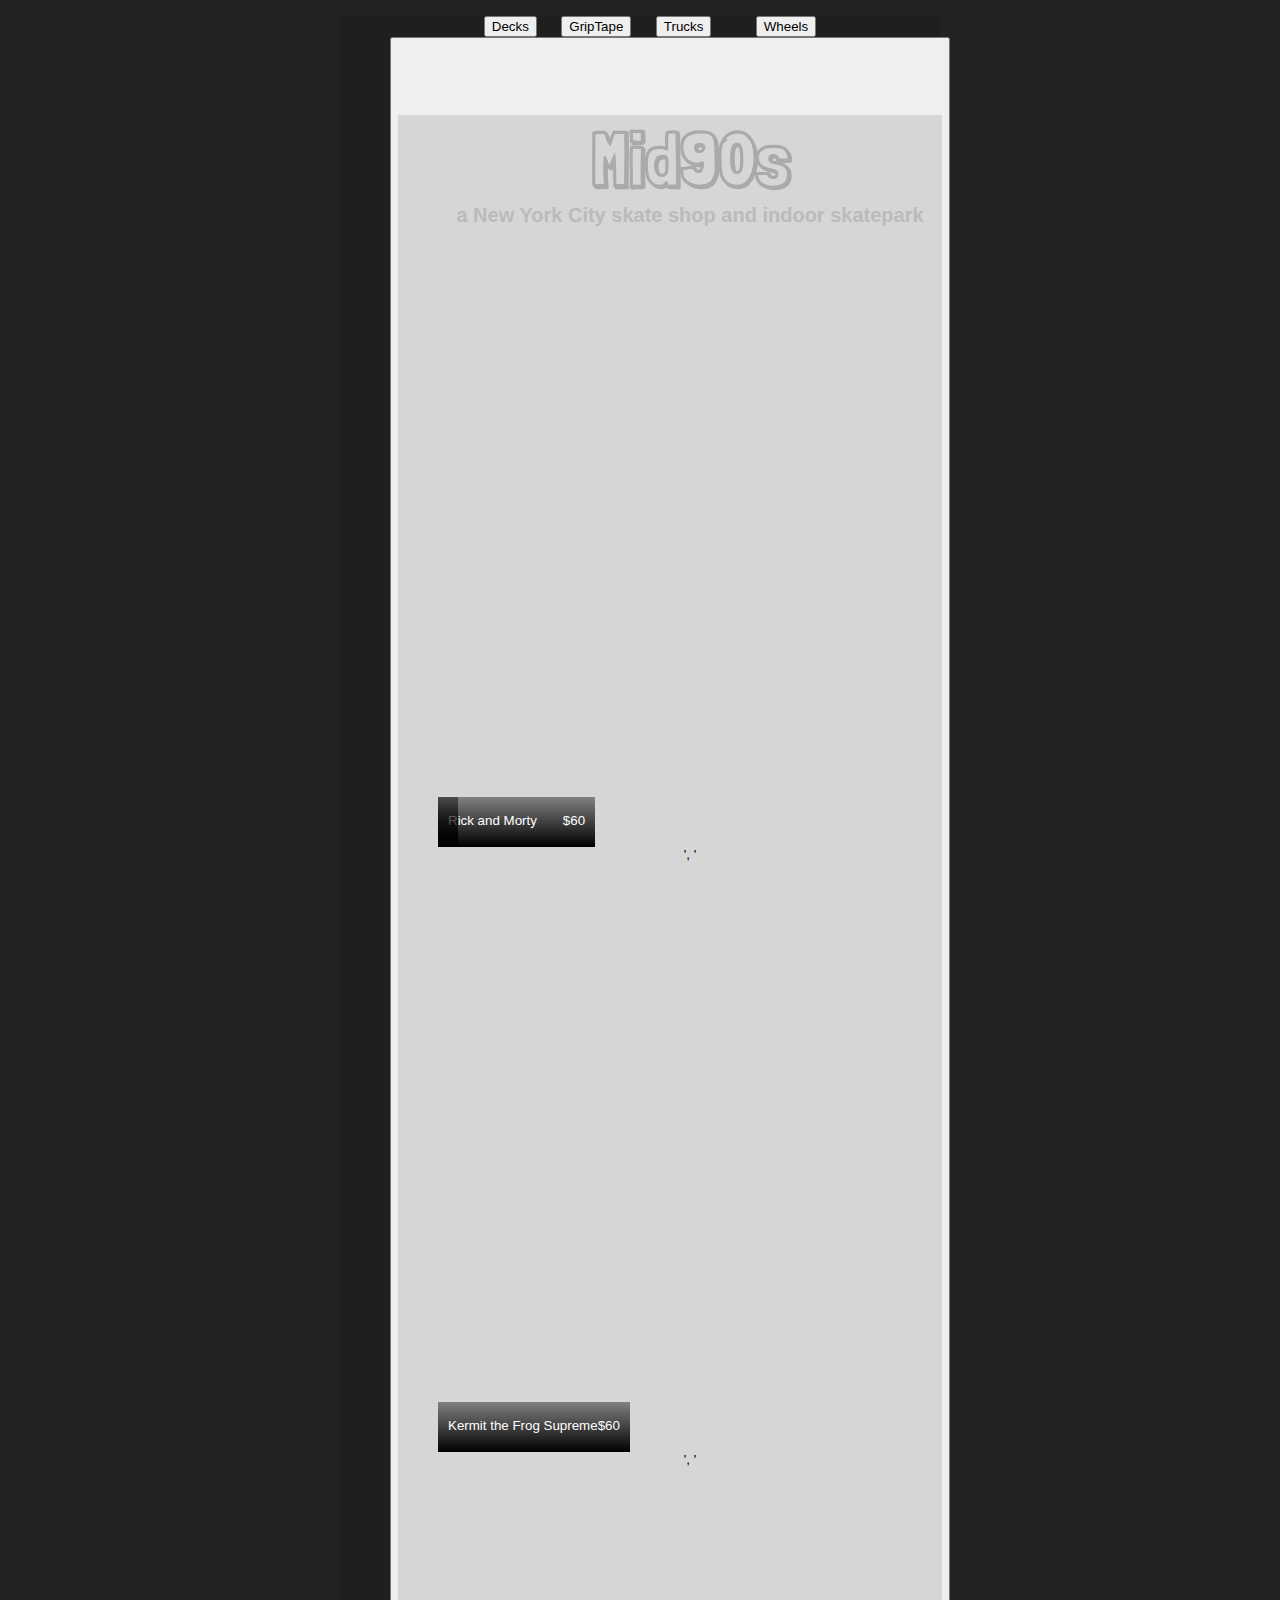
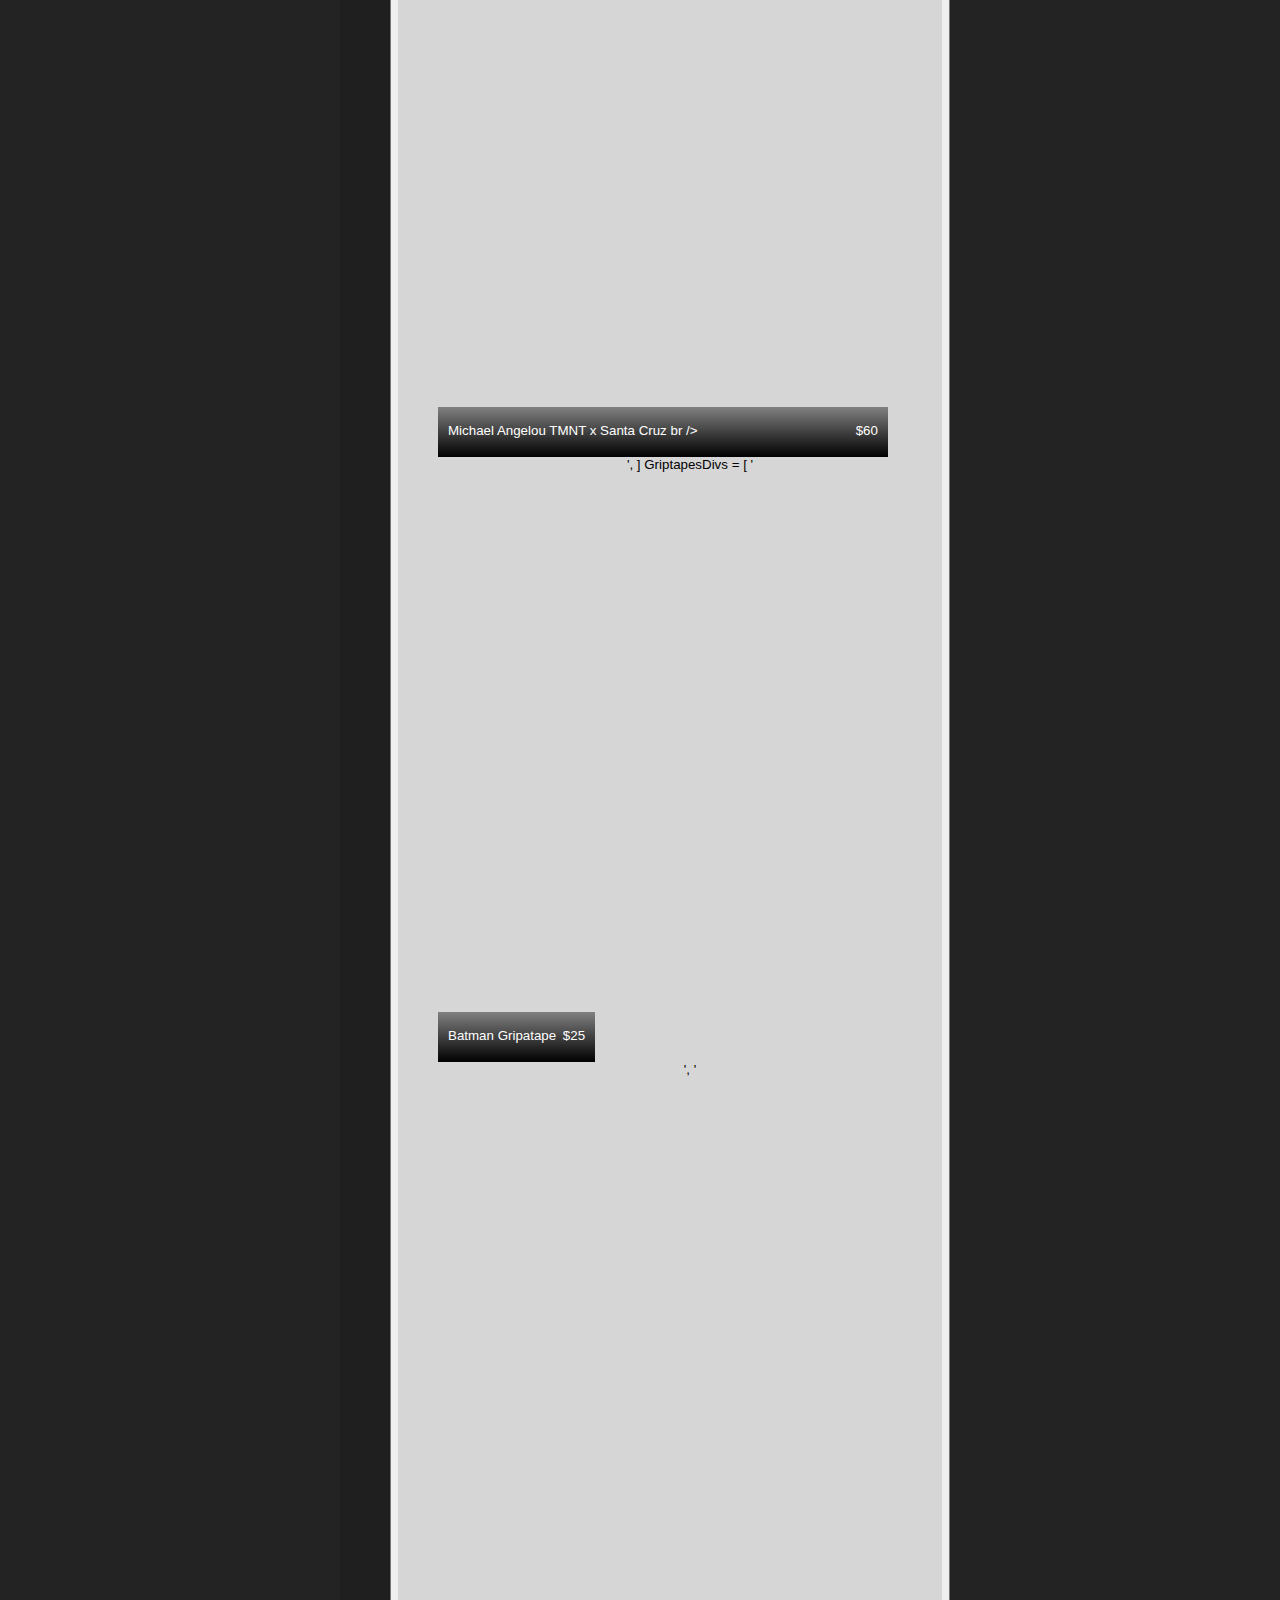
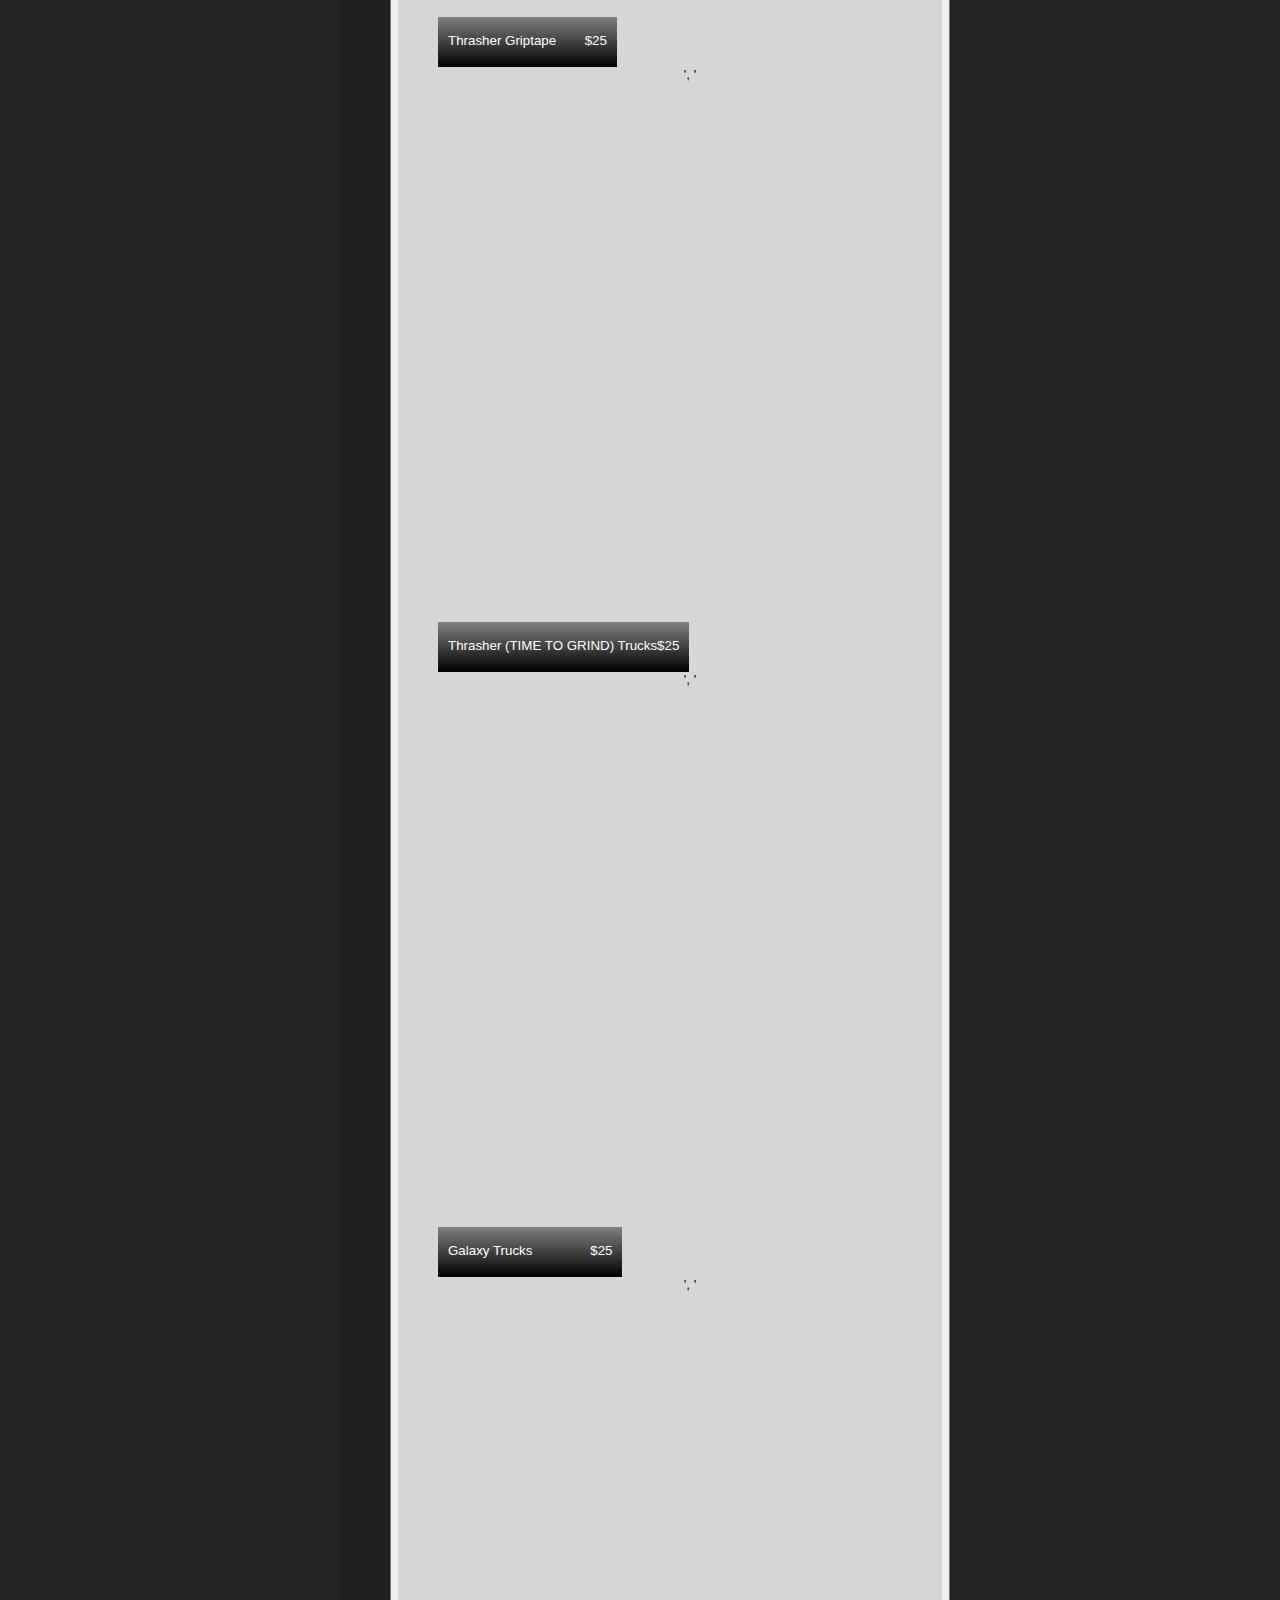
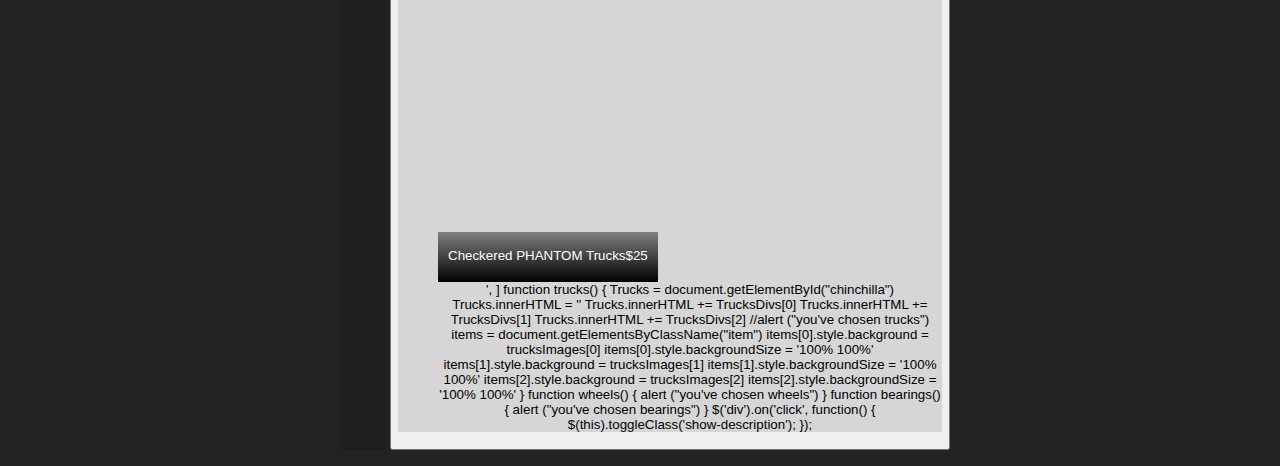
==== chinchilla.html @ dcb9241f "Update chinchilla.html" ====
<!DOCTYPE html>
<head>
<script src="/assets/jquery.js"></script>
<link href ='https://fonts.googleapis.com/css?family=Londrina+Shadow' rel='stylesheet' type='text/css'>
<style>
    ul {
    padding: 1opx;
    background: rgba(0,0,0,0.10);
    text-align: center;
    }
    
    li {
    display: inline;
    padding: 0px 10px 0px 10px
    }
body {
  font-family: helvetica, sans-serif;
  margin: 0 auto;
  max-width: 600px;
  background: #232323;
}
div {
  height: 550px;
  background-size: cover;
  position: relative;
  margin: 40px 0 0 0;
  border-radius: 12px;
}
h1 {
  font-family: 'Londrina Shadow', cursive;
  text-align: center;
  font-size: 75px;
  color: #aaaaaa;
  margin: 60px 0 0 0;
}
h2 {
  text-align: center;
  color: #bbbbbb;
  margin: 0px 0 70px 0;
}
p {
  color: rgba(255,255,255,1);
  background: black;
  background: linear-gradient(bottom, rgba(0,0,0,1), rgba(0,0,0,.4));
  background: -webkit-linear-gradient(bottom, rgba(0,0,0,1), rgba(0,0,0,.4));
  background: -moz-linear-gradient(bottom, rgba(0,0,0,1), rgba(0,0,0,.4));
  padding: 10px;
  line-height: 28px;
  text-align: justify;
  position: absolute;
  bottom: 0;
  margin: 0;
  height: 30px;
  transition: height .5s;
  -webkit-transition: height .5s;
  -moz-transition: height .5s;
}

small {
  opacity: 0;
}

.show-description p {
  height: 150px;
}

.show-description small {
  opacity: 1;
}

.price {
  float: right;
}
@media (max-width: 500px) {
  h1 {
    font-size: 50px;
    margin-top: 20px;
    line-height: 40px;
  }
  h2 {
    font-size: 20px;
    margin: 20px 0 30px 0;
  }
  div {
    margin: 20px 12px 0 12px;
  }
  p {
    font-size: 20px;
    line-height: 24px;
  }
  small {
    font-size: 16px;
  }
}

</style>

</head>

<body>

    <ul>
      <li><button onclick=decks()>Decks</button></li>
      <li><button onclick=griptape()>GripTape</button></li>
      <li><button onclick=trucks()>Trucks</button><li>
      <li><button onclick=wheels()>Wheels</button><li>
      <li><button onclick=bearings()Bearings</button><li>
    <ul>
        
<h1>Mid90s</h1>
<h2>a New York City skate shop and indoor skatepark</h2>
        
<div id='chinchilla> </div>

<script>
         
   decksImages = [
      'url("https://s7d9.scene7.com/is/image/zumiez/cat_max/Primitive-x-Rick-and-Morty-PRod-Rick-8.0%26quot%3B-Skateboard-Deck-_309408.jpg"),
      'url("https://static.highsnobiety.com/wp-content/uploads/2018/04/30111809/supreme-skateboard-decks-9.jpg")',
      'url("https://img.skatewarehouse.com/watermark/rs.php?path=SCTMDK-1.jpg&nw=435")',
      'url("https://pacwave.com/wp-content/uploads/2018/10/TMNT_Skateboard_8_800x.jpg")',
     ]
     
 function decks() {
     
     Decks = document.getElementById("chinchilla")
     Decks.innerHTML = ''
     Decks.innerHTML += DecksDivs[0]
     Decks.innerHTML += DecksDivs[1]
     Decks.innerHTML += DecksDivs[2]
     //alert ("you've chosen decks")
     items = document.getElementsByClassName("item")
     items[0].style.background = decksImages[0]
     items[0].style.backgroundSize = '100% 100%'
     items[1].style.background = decksImages[1]
     items[1].style.backgroundSize = '100% 100%'
     items[2].style.background = decksImages[2]
     items[2].style.backgroundSize = '100% 100%'
  }
     griptapeImages = [
        'url("https://cdn.shoplightspeed.com/shops/611925/files/4046048/globe-almost-batman-abstract-grip-tape.jpg")',
        'url("https://img.skatewarehouse.com/watermark/rs.php?path=THSGGT-1.jpg&nw=435")',
        'url("https://cdn.shoplightspeed.com/shops/607275/files/11012201/650x750x2/primitive-skateboards-dragon-ball-z-goku-griptape.jpg")',
     ]
     
     function griptape() {
     
        Gripatpes = documet.getElementById("chinchilla")
        Griptapes = innerHTML = ''
        Griptapes = innerHTML += GriptapesDivs[0]
        Griptapes = innerHTML += GriptapesDivs[1]
        Griptapes = innerHTML += GriptapesDivs[2]
        //alert ("you've chosen griptapes")
        items = document.getElementsByClassName("item")
        items[0].style.background = griptapeImages[0]
        items[0].style.backgroundSize = '100% 100%'
        items[1].style.background = griptapeImages[1]
        items[1].style.backgroundSize = '100% 100%'
        items[2].style.background = griptapeImages[2]
        items[2].style.backgroundSize = '100% 100%'
     }
      trucksImages = [
        'url("https://www.nhsfunfactory.com/mm5/grahics/00000001/IN_ThrasherTTGTruck_Silver_Front_448x224.jpg")',
        'url("https://scene7.zumiez.com/is/image/zumiez/pdp_hero/Krux-K4-Star-8.0%26quot%3B-Skateboard-Truck-_273306-front-US.jpg")',
        'url("https://cdn.shopify.com/s/files/1/0605/3649/products/630-031-0072_1024.jpg?v=1456942047")',
      ]
     
      DecksDivs = [
        '<div class="item"><p>Rick and Morty <span class="price">$60</span><br /><small>Mustard sierra leone bologi. </small><p></div>',
        '<div class="item"><p>Kermit the Frog Supreme <span class="price">$60</span><br /><small>Tri-tip capicola kielbasa bresaola. </small></p></div>',
        '<div class="item"><p>Michael Angelou TMNT x Santa Cruz <span class="price">$60</span>br /><small>Lollipop ice cream candy canes. </small></p></div>',
      ]
     
      GriptapesDivs = [
        '<div class="item"><p>Batman Gripatape <span class="price">$25</span><br /><small>Mustard sierra leone bologi. </small></p></div>',
        '<div class="item"><p>Thrasher Griptape <span class="price">$25</span><br /><small>Tri-tip capicola kielbasa breaola. </small></p></div>',
        '<div class='item"><p>Dragon Ball Z Goku Griptape <span class="price">$25</span><br /><small>Lollipop ice cream candy canes. </small></p></div>',
      ]
      
      TrucksDivs = [
      '<div class="item"><p>Thrasher (TIME TO GRIND) Trucks <span class="price">$25</span><br /><small>Mustard sierra leone bologi. </small></p></div>',
      '<div class="item"><p>Galaxy Trucks <span class="price">$25</span><br /><small>Tri-tip capicola kielbasa bresaola. </small></p></div>',
	  '<div class="item"><p>Checkered PHANTOM Trucks <span class="price">$25</span><br /><small>Lollipop ice cream candy canes.</small></p></div>',
			]

  
     
  function trucks() {
    Trucks = document.getElementById("chinchilla")
    Trucks.innerHTML = ''
    Trucks.innerHTML += TrucksDivs[0]
    Trucks.innerHTML += TrucksDivs[1]
    Trucks.innerHTML += TrucksDivs[2]
    //alert ("you've chosen trucks")
    items = document.getElementsByClassName("item")
    items[0].style.background = trucksImages[0]
    items[0].style.backgroundSize = '100% 100%'
    items[1].style.background = trucksImages[1]
    items[1].style.backgroundSize = '100% 100%'
    items[2].style.background = trucksImages[2]
    items[2].style.backgroundSize = '100% 100%'
  }
   
  function wheels() {
    alert ("you've chosen wheels")
  }
  function bearings() {
    alert ("you've chosen bearings")
  }

  $('div').on('click', function() {
      $(this).toggleClass('show-description');
  });
</script>

</body>
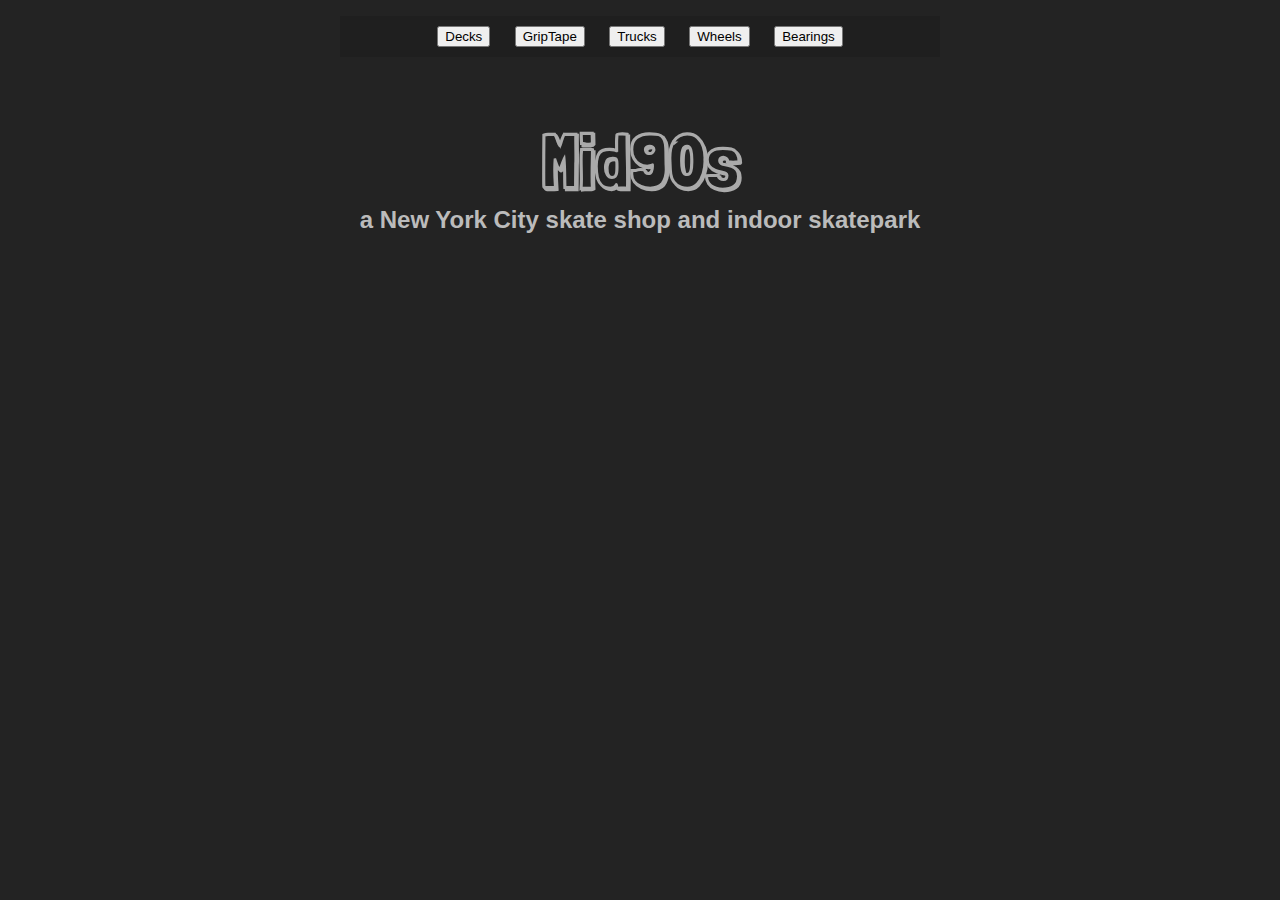
==== commit 48361db7: "Update chinchilla.html" ====
--- a/chinchilla.html
+++ b/chinchilla.html
@@ -1,17 +1,18 @@
 <!DOCTYPE html>
 <head>
+	<meta name="viewport" content="width=device-width, initial-scale=1">
+
 <script src="/assets/jquery.js"></script>
-<link href ='https://fonts.googleapis.com/css?family=Londrina+Shadow' rel='stylesheet' type='text/css'>
+<link href='https://fonts.googleapis.com/css?family=Londrina+Shadow' rel='stylesheet' type='text/css'>
 <style>
     ul {
-    padding: 1opx;
-    background: rgba(0,0,0,0.10);
-    text-align: center;
+      padding: 10px;
+      background: rgba(0,0,0,0.10);
+      text-align: center;
     }
-    
     li {
-    display: inline;
-    padding: 0px 10px 0px 10px
+      display: inline;
+      padding: 0px 10px 0px 10px;
     }
 body {
   font-family: helvetica, sans-serif;
@@ -68,6 +69,7 @@
   opacity: 1;
 }
 
+
 .price {
   float: right;
 }
@@ -102,85 +104,86 @@
     <ul>
       <li><button onclick=decks()>Decks</button></li>
       <li><button onclick=griptape()>GripTape</button></li>
-      <li><button onclick=trucks()>Trucks</button><li>
-      <li><button onclick=wheels()>Wheels</button><li>
-      <li><button onclick=bearings()Bearings</button><li>
-    <ul>
-        
+      <li><button onclick=trucks()>Trucks</button></li>
+      <li><button onclick=wheels()>Wheels</button></li>
+      <li><button onclick=bearings()>Bearings</buttons></li>
+    </ul>
+
+
 <h1>Mid90s</h1>
 <h2>a New York City skate shop and indoor skatepark</h2>
-        
-<div id='chinchilla> </div>
+
+<div id="chinchilla"> </div>
 
 <script>
-         
+
    decksImages = [
-      'url("https://s7d9.scene7.com/is/image/zumiez/cat_max/Primitive-x-Rick-and-Morty-PRod-Rick-8.0%26quot%3B-Skateboard-Deck-_309408.jpg"),
-      'url("https://static.highsnobiety.com/wp-content/uploads/2018/04/30111809/supreme-skateboard-decks-9.jpg")',
-      'url("https://img.skatewarehouse.com/watermark/rs.php?path=SCTMDK-1.jpg&nw=435")',
-      'url("https://pacwave.com/wp-content/uploads/2018/10/TMNT_Skateboard_8_800x.jpg")',
+     'url("https://s7d9.scene7.com/is/image/zumiez/cat_max/Primitive-x-Rick-and-Morty-PRod-Rick-8.0%26quot%3B-Skateboard-Deck-_309408.jpg")',
+     'url("https://static.highsnobiety.com/wp-content/uploads/2018/04/30111809/supreme-skateboard-decks-9.jpg")',
+     'url("https://img.skatewarehouse.com/watermark/rs.php?path=SCTMDK-1.jpg&nw=435")',
+     'url("https://pacwave.com/wp-content/uploads/2018/10/TMNT_Skateboard_8_800x.jpg")',
+      ]
+
+  function decks() {
+    
+    Decks = document.getElementById("chinchilla")
+    Decks.innerHTML = ''
+    Decks.innerHTML += DecksDivs[0]
+    Decks.innerHTML += DecksDivs[1]
+    Decks.innerHTML += DecksDivs[2]
+    //alert ("you've chosen decks")
+    items = document.getElementsByClassName("item")
+    items[0].style.background = decksImages[0]
+    items[0].style.backgroundSize = '100% 100%'
+    items[1].style.background = decksImages[1]
+    items[1].style.backgroundSize = '100% 100%'
+    items[2].style.background = decksImages[2]
+    items[2].style.backgroundSize = '100% 100%'
+  }
+   griptapeImages = [
+     'url("https://cdn.shoplightspeed.com/shops/611925/files/4046048/globe-almost-batman-abstract-grip-tape.jpg")',
+     'url("https://img.skatewarehouse.com/watermark/rs.php?path=THSGGT-1.jpg&nw=435")',
+     'url("https://cdn.shoplightspeed.com/shops/607275/files/11012201/650x750x2/primitive-skateboards-dragon-ball-z-goku-grip-tape.jpg")',
      ]
      
- function decks() {
-     
-     Decks = document.getElementById("chinchilla")
-     Decks.innerHTML = ''
-     Decks.innerHTML += DecksDivs[0]
-     Decks.innerHTML += DecksDivs[1]
-     Decks.innerHTML += DecksDivs[2]
-     //alert ("you've chosen decks")
-     items = document.getElementsByClassName("item")
-     items[0].style.background = decksImages[0]
-     items[0].style.backgroundSize = '100% 100%'
-     items[1].style.background = decksImages[1]
-     items[1].style.backgroundSize = '100% 100%'
-     items[2].style.background = decksImages[2]
-     items[2].style.backgroundSize = '100% 100%'
-  }
-     griptapeImages = [
-        'url("https://cdn.shoplightspeed.com/shops/611925/files/4046048/globe-almost-batman-abstract-grip-tape.jpg")',
-        'url("https://img.skatewarehouse.com/watermark/rs.php?path=THSGGT-1.jpg&nw=435")',
-        'url("https://cdn.shoplightspeed.com/shops/607275/files/11012201/650x750x2/primitive-skateboards-dragon-ball-z-goku-griptape.jpg")',
+  function griptape() {
+    
+    Griptapes = document.getElementById("chinchilla")
+    Griptapes.innerHTML = ''
+    Griptapes.innerHTML += GriptapesDivs[0]
+    Griptapes.innerHTML += GriptapesDivs[1]
+    Griptapes.innerHTML += GriptapesDivs[2]
+    //alert ("you've chosen griptapes")
+    items = document.getElementsByClassName("item")
+    items[0].style.background = griptapeImages[0]
+    items[0].style.backgroundSize = '100% 100%'
+    items[1].style.background = griptapeImages[1]
+    items[1].style.backroundSize = '100% 100%'
+    items[2].style.background = griptapeImages[2]
+    items[2].style.backgroundSize = '100% 100%'
+  }
+   trucksImages = [
+     'url("https://www.nhsfunfactory.com/mm5/graphics/00000001/IN_ThrasherTTGTruck_Silver_Front_448x224.jpg")',
+     'url("https://scene7.zumiez.com/is/image/zumiez/pdp_hero/Krux-K4-Star-8.0%26quot%3B-Skateboard-Truck-_273306-front-US.jpg")',
+     'url("https://cdn.shopify.com/s/files/1/0605/3649/products/630-031-0072_1024x1024.jpg?v=1456942047")',
      ]
      
-     function griptape() {
-     
-        Gripatpes = documet.getElementById("chinchilla")
-        Griptapes = innerHTML = ''
-        Griptapes = innerHTML += GriptapesDivs[0]
-        Griptapes = innerHTML += GriptapesDivs[1]
-        Griptapes = innerHTML += GriptapesDivs[2]
-        //alert ("you've chosen griptapes")
-        items = document.getElementsByClassName("item")
-        items[0].style.background = griptapeImages[0]
-        items[0].style.backgroundSize = '100% 100%'
-        items[1].style.background = griptapeImages[1]
-        items[1].style.backgroundSize = '100% 100%'
-        items[2].style.background = griptapeImages[2]
-        items[2].style.backgroundSize = '100% 100%'
-     }
-      trucksImages = [
-        'url("https://www.nhsfunfactory.com/mm5/grahics/00000001/IN_ThrasherTTGTruck_Silver_Front_448x224.jpg")',
-        'url("https://scene7.zumiez.com/is/image/zumiez/pdp_hero/Krux-K4-Star-8.0%26quot%3B-Skateboard-Truck-_273306-front-US.jpg")',
-        'url("https://cdn.shopify.com/s/files/1/0605/3649/products/630-031-0072_1024.jpg?v=1456942047")',
+  DecksDivs = [
+      '<div class="item"><p>Rick and Morty <span class="price">$60</span><br /><small>Mustard sierra leone bologi. </small></p></div>',
+			'<div class="item"><p>Kermit the Frog Supreme <span class="price">$60</span><br /><small>Tri-tip capicola kielbasa bresaola. </small></p></div>',
+			'<div class="item"><p>Michael Angelou TMNT x Santa Cruz <span class="price">$60</span><br /><small>Lollipop ice cream candy canes.</small></p></div>',
+		]
+
+  GriptapesDivs = [
+      '<div class="item"><p>Batman Griptape <span class="price">$25</span><br /><small>Mustard sierra leone bologi. </small></p></div>',
+      '<div class="item"><p>Thrasher Gripatpe <span class="price">$25</span><br /><small>Tri-tip capicola kielbasa bresaola. </small></p></div>',
+      '<div class="item"><p>Dragon Ball Z Goku Griptape <span class="price">$25</span><br /><small>Lollipop ice cream candy canes. </small></p></div>',
       ]
-     
-      DecksDivs = [
-        '<div class="item"><p>Rick and Morty <span class="price">$60</span><br /><small>Mustard sierra leone bologi. </small><p></div>',
-        '<div class="item"><p>Kermit the Frog Supreme <span class="price">$60</span><br /><small>Tri-tip capicola kielbasa bresaola. </small></p></div>',
-        '<div class="item"><p>Michael Angelou TMNT x Santa Cruz <span class="price">$60</span>br /><small>Lollipop ice cream candy canes. </small></p></div>',
-      ]
-     
-      GriptapesDivs = [
-        '<div class="item"><p>Batman Gripatape <span class="price">$25</span><br /><small>Mustard sierra leone bologi. </small></p></div>',
-        '<div class="item"><p>Thrasher Griptape <span class="price">$25</span><br /><small>Tri-tip capicola kielbasa breaola. </small></p></div>',
-        '<div class='item"><p>Dragon Ball Z Goku Griptape <span class="price">$25</span><br /><small>Lollipop ice cream candy canes. </small></p></div>',
-      ]
-      
-      TrucksDivs = [
+
+  TrucksDivs = [
       '<div class="item"><p>Thrasher (TIME TO GRIND) Trucks <span class="price">$25</span><br /><small>Mustard sierra leone bologi. </small></p></div>',
-      '<div class="item"><p>Galaxy Trucks <span class="price">$25</span><br /><small>Tri-tip capicola kielbasa bresaola. </small></p></div>',
-	  '<div class="item"><p>Checkered PHANTOM Trucks <span class="price">$25</span><br /><small>Lollipop ice cream candy canes.</small></p></div>',
+			'<div class="item"><p>Galaxy Trucks <span class="price">$25</span><br /><small>Tri-tip capicola kielbasa bresaola. </small></p></div>',
+			'<div class="item"><p>Checkered PHANTOM Trucks <span class="price">$25</span><br /><small>Lollipop ice cream candy canes.</small></p></div>',
 			]
 
   
